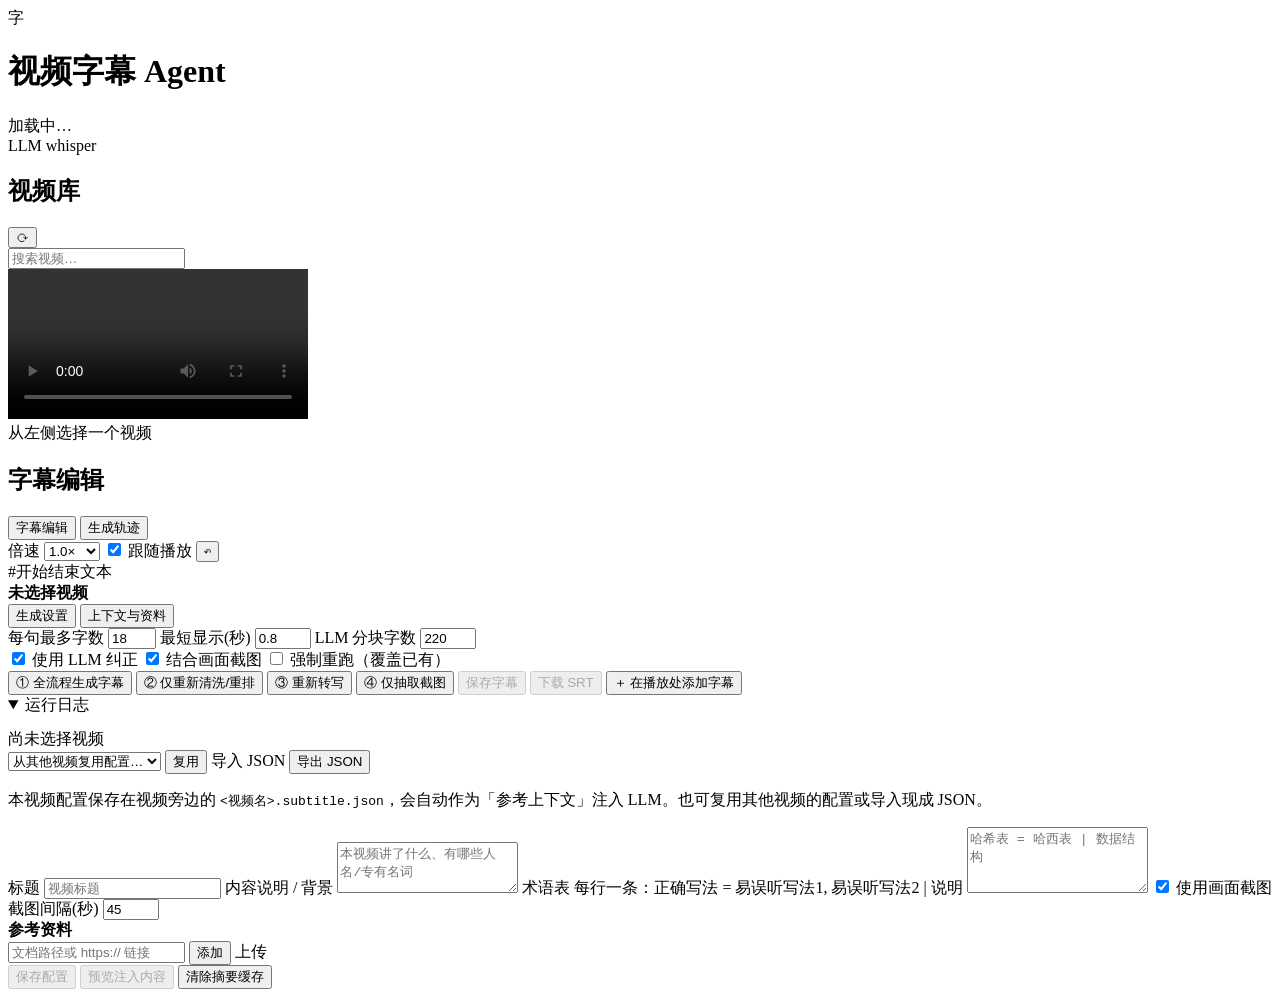
==== src/subtitle_agent/web/static/index.html @ 8deda303 "feat: 基于 whisper-cli + LLM 的视频字幕生成与编辑 Web Agent - ffmpeg 抽音频 → whisper-cli 转写（token 级时间戳） - LLM 纠正识别" ====
<!DOCTYPE html>
<html lang="zh-CN">
<head>
  <meta charset="UTF-8" />
  <meta name="viewport" content="width=device-width, initial-scale=1.0" />
  <title>视频字幕 Agent</title>
  <link rel="stylesheet" href="/static/style.css" />
</head>
<body>
  <header class="topbar">
    <div class="brand">
      <span class="logo">字</span>
      <div>
        <h1>视频字幕 Agent</h1>
        <div class="sub" id="projectDir">加载中…</div>
      </div>
    </div>
    <div class="badges">
      <span class="badge" id="llmBadge">LLM</span>
      <span class="badge" id="whisperBadge">whisper</span>
    </div>
  </header>

  <div class="layout">
    <!-- 左：视频库 -->
    <aside class="sidebar">
      <div class="sidebar-head">
        <h2>视频库</h2>
        <button class="icon-btn" id="refreshVideos" title="刷新">⟳</button>
      </div>
      <input type="search" id="search" placeholder="搜索视频…" />
      <div class="video-list" id="videoList"></div>
    </aside>

    <!-- 中：播放器 + 字幕编辑 -->
    <main class="workspace">
      <section class="player-panel">
        <div class="player-wrap">
          <video id="player" controls preload="metadata"></video>
          <div class="subtitle-overlay" id="overlay"></div>
          <div class="empty-hint" id="emptyHint">从左侧选择一个视频</div>
        </div>
      </section>

      <section class="editor-panel">
        <div class="editor-head">
          <h2><span id="editorTitle">字幕编辑</span> <span class="muted" id="cueCount"></span></h2>
          <div class="editor-tools">
            <div class="view-toggle">
              <button class="active" data-view="edit">字幕编辑</button>
              <button data-view="trajectory">生成轨迹</button>
            </div>
            <label class="speed-control"><span class="muted">倍速</span>
              <select id="playbackRate" title="播放速度（快捷键 [ 减速 / ] 加速）">
                <option value="0.5">0.5×</option>
                <option value="0.75">0.75×</option>
                <option value="1" selected>1.0×</option>
                <option value="1.25">1.25×</option>
                <option value="1.5">1.5×</option>
                <option value="1.75">1.75×</option>
                <option value="2">2.0×</option>
                <option value="2.5">2.5×</option>
                <option value="3">3.0×</option>
              </select>
            </label>
            <label class="checkbox small"><input type="checkbox" id="followPlay" checked /> 跟随播放</label>
            <button class="icon-btn" id="btnUndo" title="撤销">↶</button>
          </div>
        </div>
        <div id="editView" class="edit-view">
          <div class="table-head">
            <span>#</span><span>开始</span><span>结束</span><span>文本</span><span></span>
          </div>
          <div class="cue-list" id="cueList"></div>
        </div>
        <div id="trajectoryView" class="trajectory-view hidden"></div>
      </section>
    </main>

    <!-- 右：生成设置 / 上下文 -->
    <aside class="settings-panel">
      <div class="file-title">
        <strong id="currentName">未选择视频</strong>
        <span class="muted" id="currentMeta"></span>
      </div>

      <div class="tabs">
        <button class="tab active" data-tab="generate">生成设置</button>
        <button class="tab" data-tab="context">上下文与资料</button>
      </div>

      <div class="tab-panel" id="tab-generate">
        <div class="panel-block">
          <div class="settings-grid">
            <label>每句最多字数
              <input type="number" id="maxChars" min="6" max="60" value="18" />
            </label>
            <label>最短显示(秒)
              <input type="number" id="minDuration" min="0.3" max="5" step="0.1" value="0.8" />
            </label>
            <label>LLM 分块字数
              <input type="number" id="blockChars" min="60" max="800" step="10" value="220" />
            </label>
          </div>
          <div class="switch-list">
            <label class="checkbox"><input type="checkbox" id="useLlm" checked /> 使用 LLM 纠正</label>
            <label class="checkbox"><input type="checkbox" id="useFrames" checked /> 结合画面截图</label>
            <label class="checkbox"><input type="checkbox" id="force" /> 强制重跑（覆盖已有）</label>
          </div>
        </div>

        <div class="panel-block">
          <div class="actions">
            <button class="primary wide" id="btnFull">① 全流程生成字幕</button>
            <button id="btnClean">② 仅重新清洗/重排</button>
            <button id="btnTranscribe">③ 重新转写</button>
            <button id="btnFrames">④ 仅抽取截图</button>
            <button id="btnSave" disabled>保存字幕</button>
            <button id="btnDownload" disabled>下载 SRT</button>
            <button id="btnAddCue" class="wide">＋ 在播放处添加字幕</button>
          </div>
        </div>

        <div class="progress hidden" id="progressBox">
          <div class="progress-bar"><div id="progressFill"></div></div>
          <div class="progress-text"><span id="progressMsg"></span><span id="progressPct"></span></div>
          <details open>
            <summary>运行日志</summary>
            <pre id="jobLog"></pre>
          </details>
        </div>
      </div>

      <div class="tab-panel hidden" id="tab-context">
        <div class="config-bar">
          <span class="muted" id="configPath">尚未选择视频</span>
          <div class="config-actions">
            <select id="reuseSelect"><option value="">从其他视频复用配置…</option></select>
            <button id="btnReuse">复用</button>
            <label class="upload-btn">导入 JSON<input type="file" id="configFile" accept=".json,application/json" hidden /></label>
            <button id="btnExportConfig">导出 JSON</button>
          </div>
        </div>
        <p class="hint">
          本视频配置保存在视频旁边的 <code>&lt;视频名&gt;.subtitle.json</code>，会自动作为「参考上下文」注入 LLM。也可复用其他视频的配置或导入现成 JSON。
        </p>
        <div class="ctx-grid">
          <label>标题
            <input type="text" id="cfgTitle" placeholder="视频标题" />
          </label>
          <label class="wide">内容说明 / 背景
            <textarea id="ctxContext" rows="3" placeholder="本视频讲了什么、有哪些人名/专有名词"></textarea>
          </label>
          <label class="wide">术语表 <span class="muted">每行一条：正确写法 = 易误听写法1, 易误听写法2 | 说明</span>
            <textarea id="ctxGlossary" rows="4" placeholder="哈希表 = 哈西表 | 数据结构"></textarea>
          </label>
          <label class="checkbox"><input type="checkbox" id="ctxUseFrames" checked /> 使用画面截图</label>
          <label>截图间隔(秒)
            <input type="number" id="ctxFrameInterval" min="5" max="600" step="5" value="45" />
          </label>
        </div>

        <div class="doc-block">
          <div class="doc-head">
            <strong>参考资料</strong>
            <span class="muted" id="docCount"></span>
          </div>
          <div class="doc-list" id="docList"></div>
          <div class="doc-add">
            <input type="text" id="docInput" placeholder="文档路径或 https:// 链接" />
            <button id="btnAddDoc">添加</button>
            <label class="upload-btn">上传<input type="file" id="docFile" hidden /></label>
          </div>
        </div>

        <div class="actions">
          <button class="primary wide" id="btnSaveConfig" disabled>保存配置</button>
          <button id="btnPreviewCtx" disabled>预览注入内容</button>
          <button class="danger" id="btnClearCache">清除摘要缓存</button>
        </div>
        <pre id="ctxPreview" class="ctx-preview hidden"></pre>
      </div>
    </aside>
  </div>

  <div class="toast" id="toast"></div>
  <script src="/static/app.js"></script>
</body>
</html>
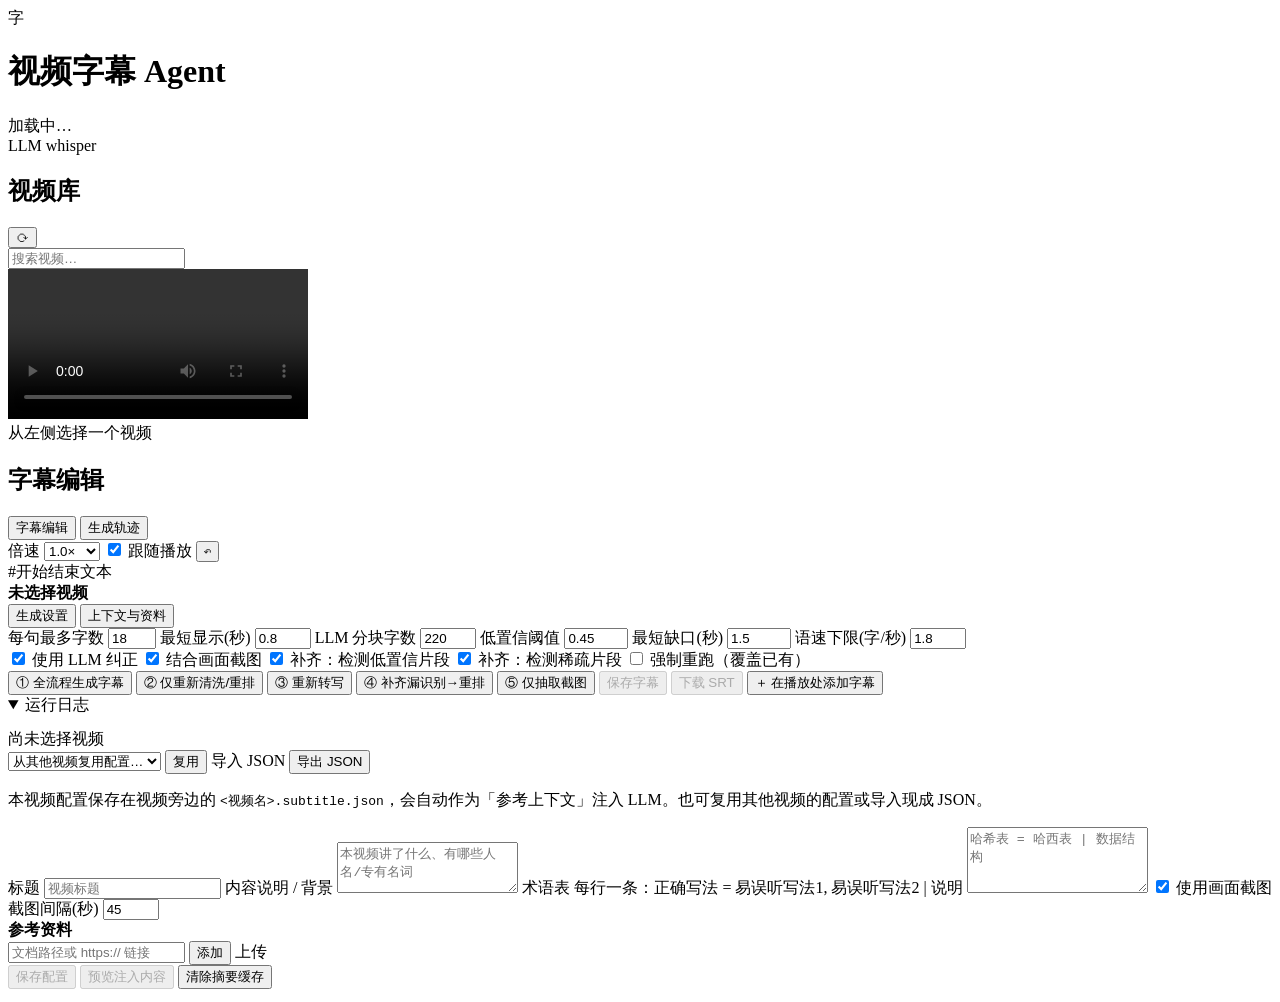
==== commit c4d192d8: "feat: 漏识别补齐（检测 whisper 漏掉/听错的内容并针对性补转） LLM 只能纠错、无法补回 whisper 没转出的内容，所以补齐必须回到音频本身。  检测三类可疑区间： - 时间缺口：" ====
--- a/src/subtitle_agent/web/static/index.html
+++ b/src/subtitle_agent/web/static/index.html
@@ -101,10 +101,21 @@
             <label>LLM 分块字数
               <input type="number" id="blockChars" min="60" max="800" step="10" value="220" />
             </label>
+            <label>低置信阈值
+              <input type="number" id="recoverLowConf" min="0" max="1" step="0.05" value="0.45" />
+            </label>
+            <label>最短缺口(秒)
+              <input type="number" id="recoverMinGap" min="0.5" max="10" step="0.5" value="1.5" />
+            </label>
+            <label>语速下限(字/秒)
+              <input type="number" id="recoverMinCps" min="0.5" max="5" step="0.1" value="1.8" />
+            </label>
           </div>
           <div class="switch-list">
             <label class="checkbox"><input type="checkbox" id="useLlm" checked /> 使用 LLM 纠正</label>
             <label class="checkbox"><input type="checkbox" id="useFrames" checked /> 结合画面截图</label>
+            <label class="checkbox"><input type="checkbox" id="recoverLowConfOn" checked /> 补齐：检测低置信片段</label>
+            <label class="checkbox"><input type="checkbox" id="recoverSparseOn" checked /> 补齐：检测稀疏片段</label>
             <label class="checkbox"><input type="checkbox" id="force" /> 强制重跑（覆盖已有）</label>
           </div>
         </div>
@@ -114,7 +125,8 @@
             <button class="primary wide" id="btnFull">① 全流程生成字幕</button>
             <button id="btnClean">② 仅重新清洗/重排</button>
             <button id="btnTranscribe">③ 重新转写</button>
-            <button id="btnFrames">④ 仅抽取截图</button>
+            <button id="btnRecover">④ 补齐漏识别→重排</button>
+            <button id="btnFrames">⑤ 仅抽取截图</button>
             <button id="btnSave" disabled>保存字幕</button>
             <button id="btnDownload" disabled>下载 SRT</button>
             <button id="btnAddCue" class="wide">＋ 在播放处添加字幕</button>
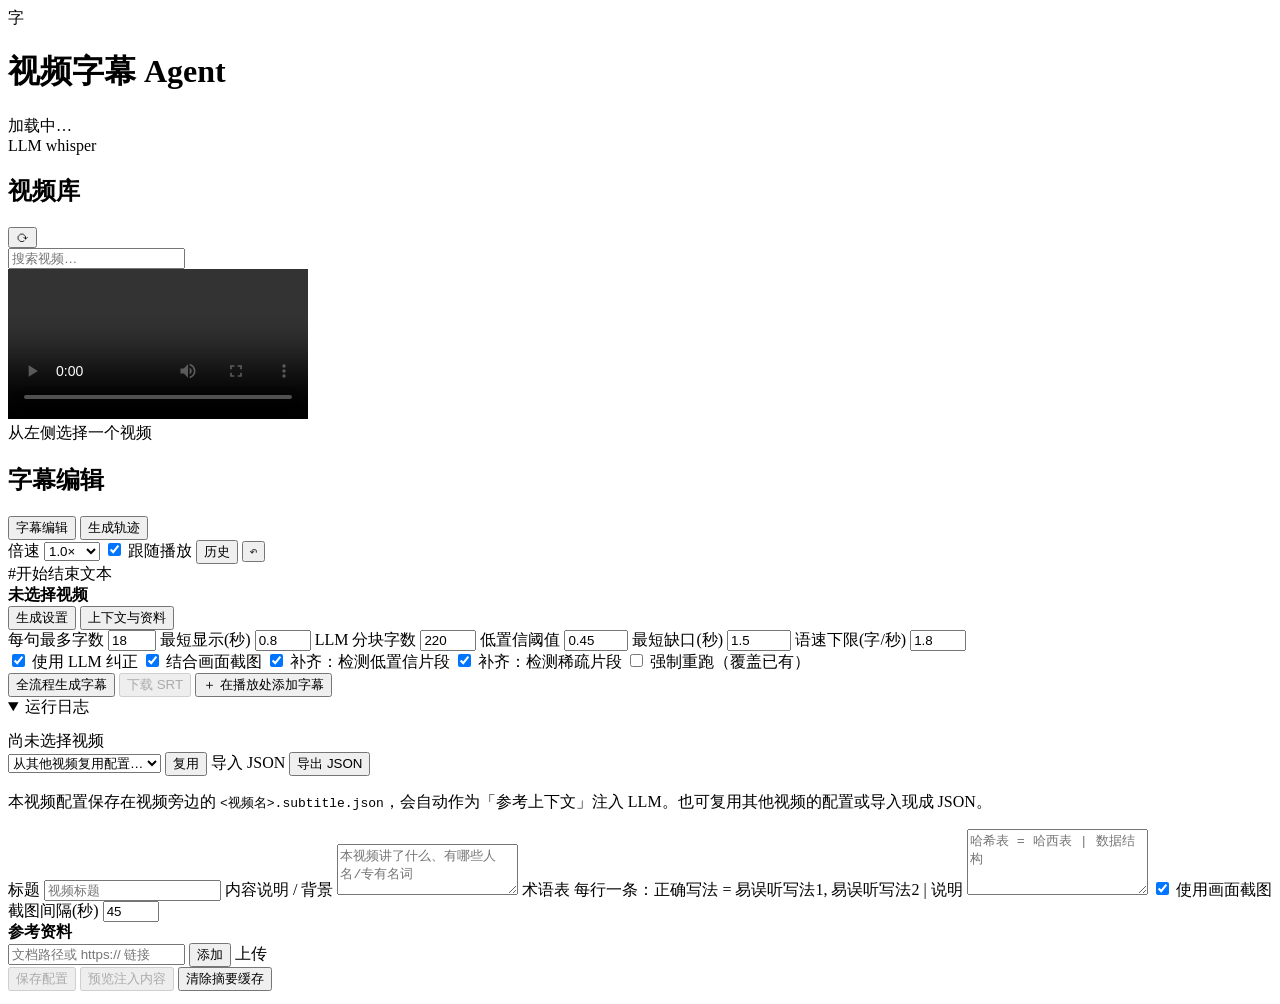
==== commit 53e9ed49: "feat: 简化 UI + 字幕自动保存 + SRT 历史版本 - 只保留一个「全流程生成字幕」按钮（抽音频→转写→补齐漏识别→截图→清洗），   已存在步骤自动跳过，移除 2/3/4/5 按钮 - " ====
--- a/src/subtitle_agent/web/static/index.html
+++ b/src/subtitle_agent/web/static/index.html
@@ -64,9 +64,12 @@
               </select>
             </label>
             <label class="checkbox small"><input type="checkbox" id="followPlay" checked /> 跟随播放</label>
+            <span class="save-status" id="saveStatus"></span>
+            <button class="icon-btn" id="btnHistory" title="历史版本">历史</button>
             <button class="icon-btn" id="btnUndo" title="撤销">↶</button>
           </div>
         </div>
+        <div id="backupPanel" class="backup-panel hidden"></div>
         <div id="editView" class="edit-view">
           <div class="table-head">
             <span>#</span><span>开始</span><span>结束</span><span>文本</span><span></span>
@@ -122,14 +125,9 @@
 
         <div class="panel-block">
           <div class="actions">
-            <button class="primary wide" id="btnFull">① 全流程生成字幕</button>
-            <button id="btnClean">② 仅重新清洗/重排</button>
-            <button id="btnTranscribe">③ 重新转写</button>
-            <button id="btnRecover">④ 补齐漏识别→重排</button>
-            <button id="btnFrames">⑤ 仅抽取截图</button>
-            <button id="btnSave" disabled>保存字幕</button>
+            <button class="primary wide" id="btnFull">全流程生成字幕</button>
             <button id="btnDownload" disabled>下载 SRT</button>
-            <button id="btnAddCue" class="wide">＋ 在播放处添加字幕</button>
+            <button id="btnAddCue">＋ 在播放处添加字幕</button>
           </div>
         </div>
 
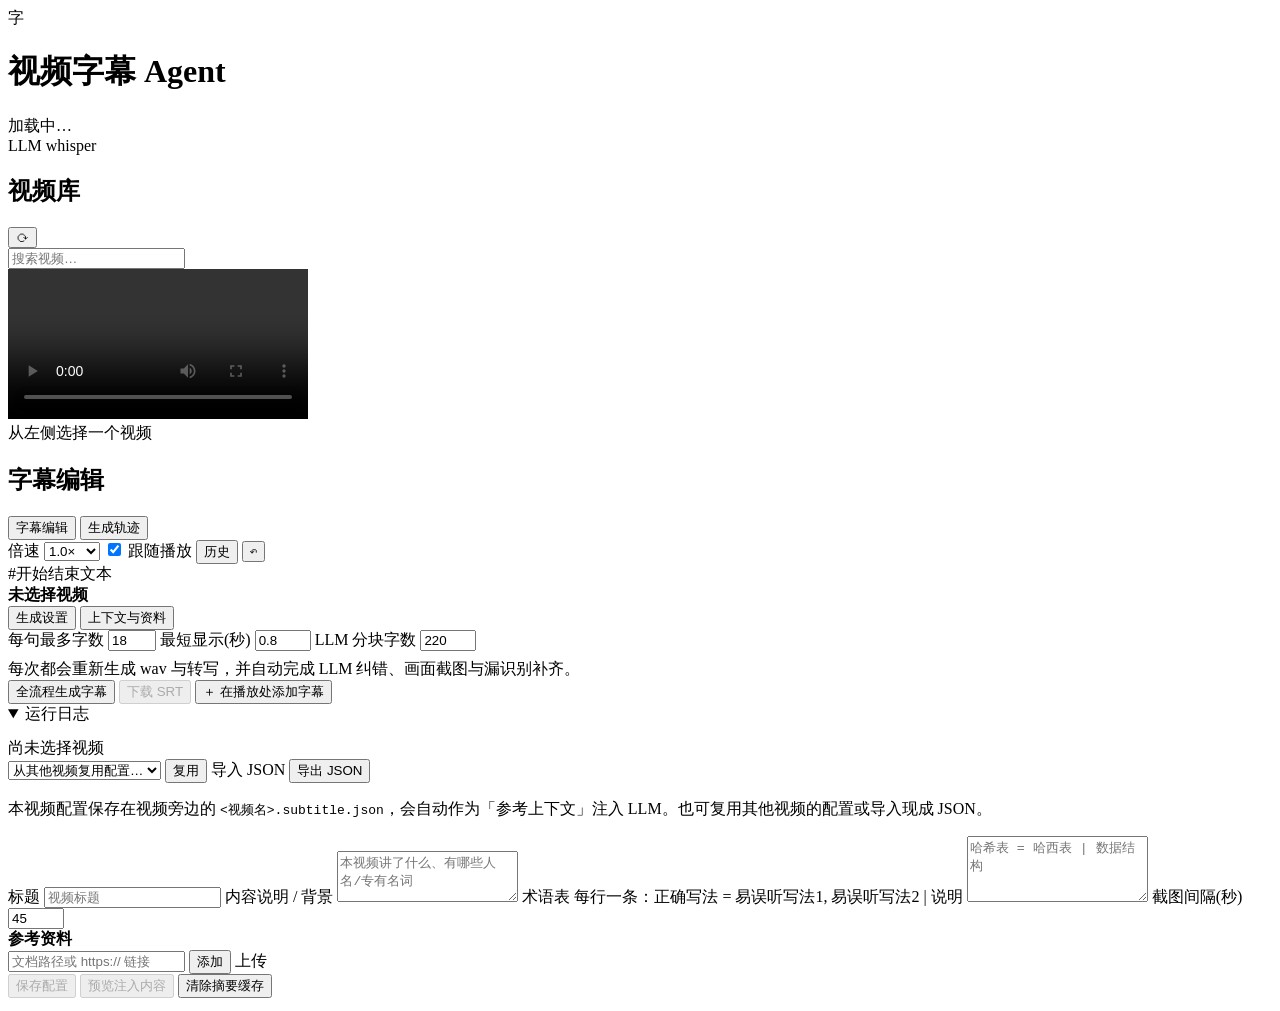
==== commit 80c3f9d6: "fix: 修复声道反相导致的“字幕被清空” + 简化 UI + 新旧字幕 diff 根本原因不是 LLM，而是音频：第二小节视频左右声道反相， ffmpeg -ac 1 混单后互相抵消（-23dB →" ====
--- a/src/subtitle_agent/web/static/index.html
+++ b/src/subtitle_agent/web/static/index.html
@@ -104,23 +104,10 @@
             <label>LLM 分块字数
               <input type="number" id="blockChars" min="60" max="800" step="10" value="220" />
             </label>
-            <label>低置信阈值
-              <input type="number" id="recoverLowConf" min="0" max="1" step="0.05" value="0.45" />
-            </label>
-            <label>最短缺口(秒)
-              <input type="number" id="recoverMinGap" min="0.5" max="10" step="0.5" value="1.5" />
-            </label>
-            <label>语速下限(字/秒)
-              <input type="number" id="recoverMinCps" min="0.5" max="5" step="0.1" value="1.8" />
-            </label>
           </div>
-          <div class="switch-list">
-            <label class="checkbox"><input type="checkbox" id="useLlm" checked /> 使用 LLM 纠正</label>
-            <label class="checkbox"><input type="checkbox" id="useFrames" checked /> 结合画面截图</label>
-            <label class="checkbox"><input type="checkbox" id="recoverLowConfOn" checked /> 补齐：检测低置信片段</label>
-            <label class="checkbox"><input type="checkbox" id="recoverSparseOn" checked /> 补齐：检测稀疏片段</label>
-            <label class="checkbox"><input type="checkbox" id="force" /> 强制重跑（覆盖已有）</label>
-          </div>
+          <p class="hint" style="margin: 8px 0 0">
+            每次都会重新生成 wav 与转写，并自动完成 LLM 纠错、画面截图与漏识别补齐。
+          </p>
         </div>
 
         <div class="panel-block">
@@ -164,7 +151,6 @@
           <label class="wide">术语表 <span class="muted">每行一条：正确写法 = 易误听写法1, 易误听写法2 | 说明</span>
             <textarea id="ctxGlossary" rows="4" placeholder="哈希表 = 哈西表 | 数据结构"></textarea>
           </label>
-          <label class="checkbox"><input type="checkbox" id="ctxUseFrames" checked /> 使用画面截图</label>
           <label>截图间隔(秒)
             <input type="number" id="ctxFrameInterval" min="5" max="600" step="5" value="45" />
           </label>
@@ -194,6 +180,7 @@
   </div>
 
   <div class="toast" id="toast"></div>
+  <div id="diffModal" class="modal hidden"></div>
   <script src="/static/app.js"></script>
 </body>
 </html>
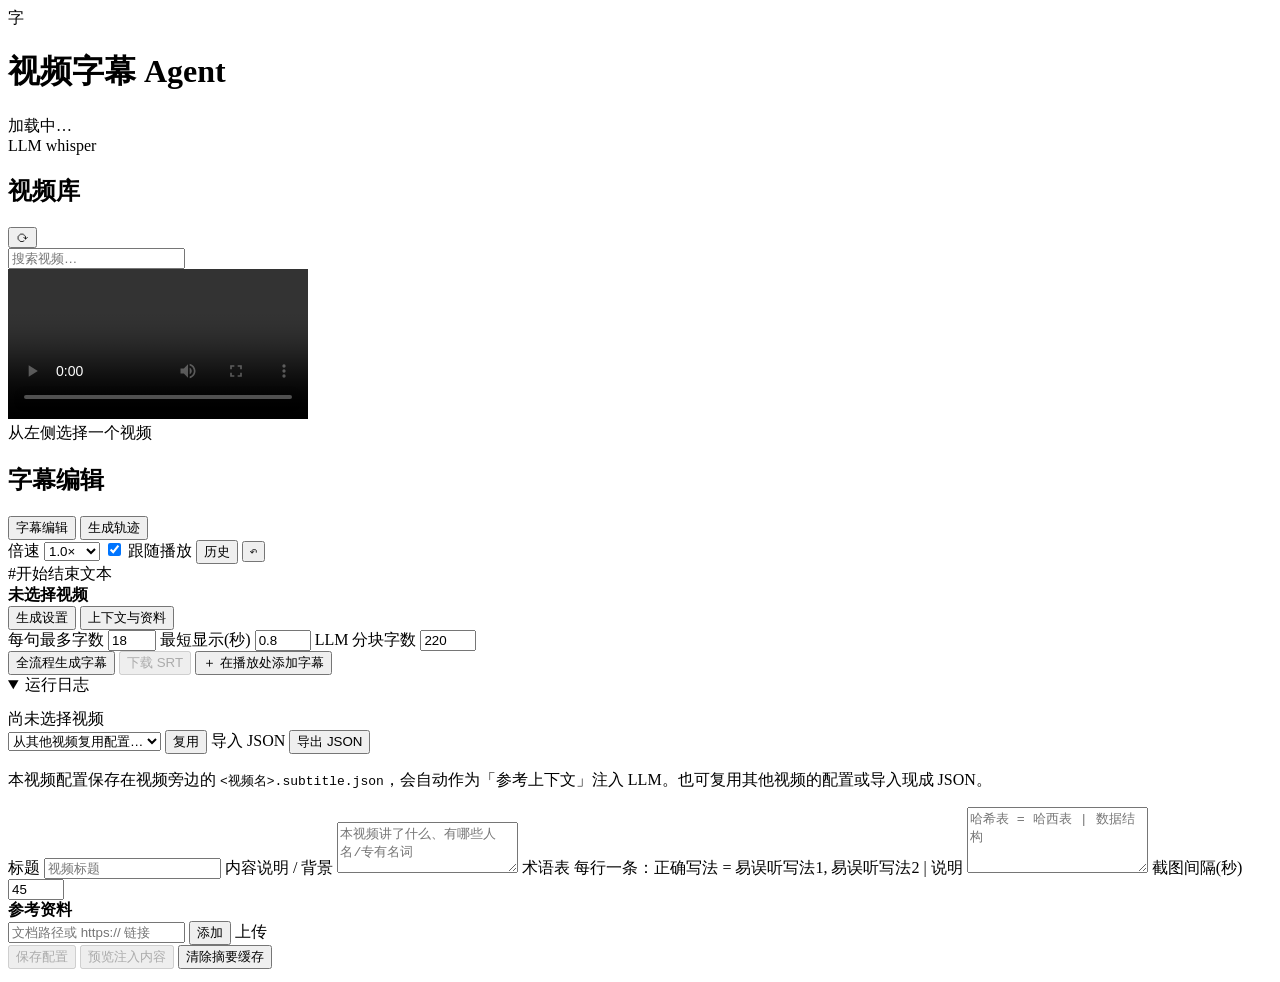
==== commit f59b193b: "chore: 去掉生成设置里的说明文案" ====
--- a/src/subtitle_agent/web/static/index.html
+++ b/src/subtitle_agent/web/static/index.html
@@ -105,9 +105,6 @@
               <input type="number" id="blockChars" min="60" max="800" step="10" value="220" />
             </label>
           </div>
-          <p class="hint" style="margin: 8px 0 0">
-            每次都会重新生成 wav 与转写，并自动完成 LLM 纠错、画面截图与漏识别补齐。
-          </p>
         </div>
 
         <div class="panel-block">
